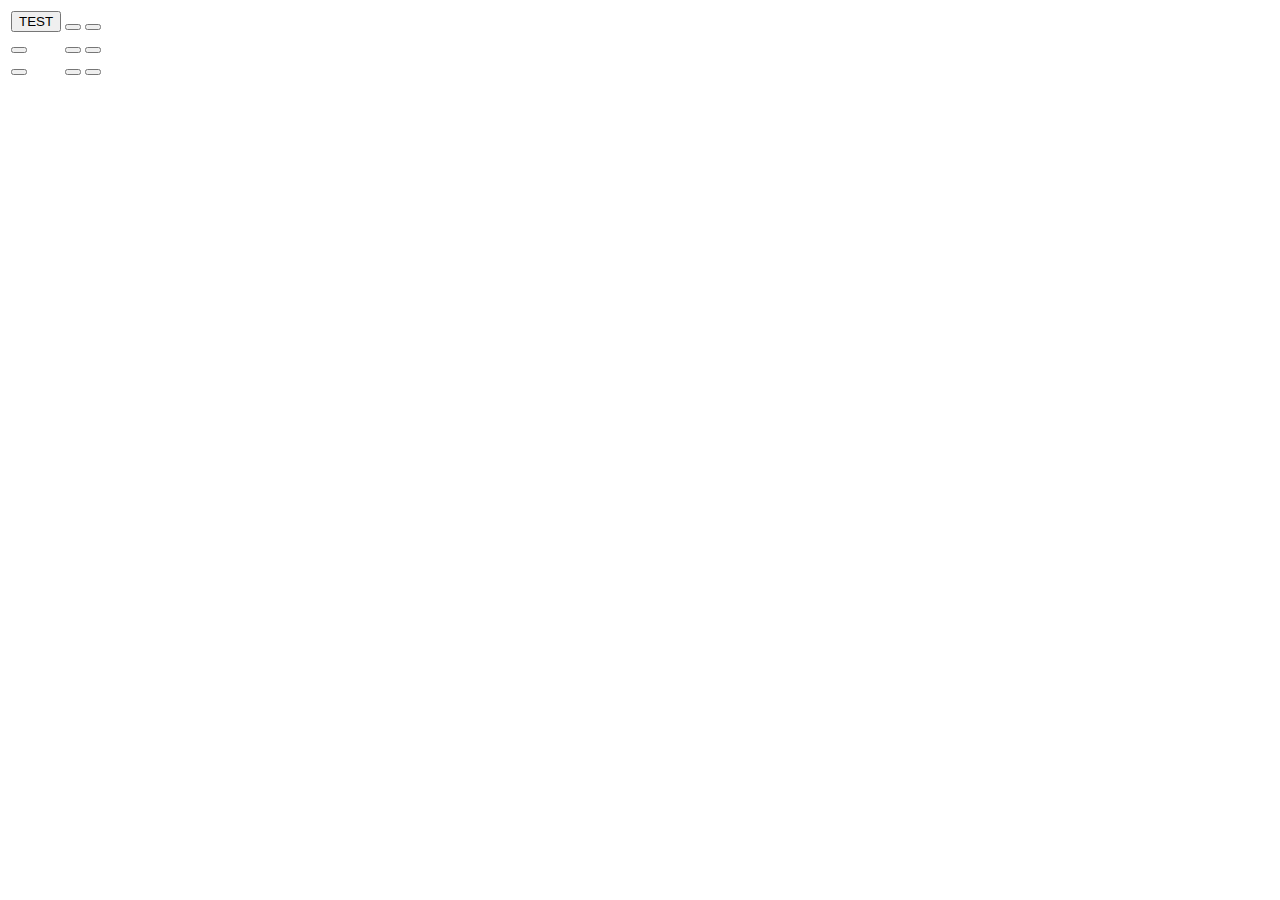
==== index.html @ 88ac26ec "1" ====
<!DOCTYPE html>
<html lang="en">
<head>
    <meta charset="UTF-8">
    <meta name="viewport" content="width=device-width, initial-scale=1.0">
    <title>Document</title>
</head>
<body>
    <!-- TABLE -->
    <table>
        <tr>
            <td><button>TEST</button></td>
            <td><button></button></td>
            <td><button></button></td>
        </tr>
        <tr>
            <td><button></button></td>
            <td><button></button></td>
            <td><button></button></td>
        </tr>
        <tr>
            <td><button></button></td>
            <td><button></button></td>
            <td><button></button></td>
        </tr>
    </table>
</body>
</html>
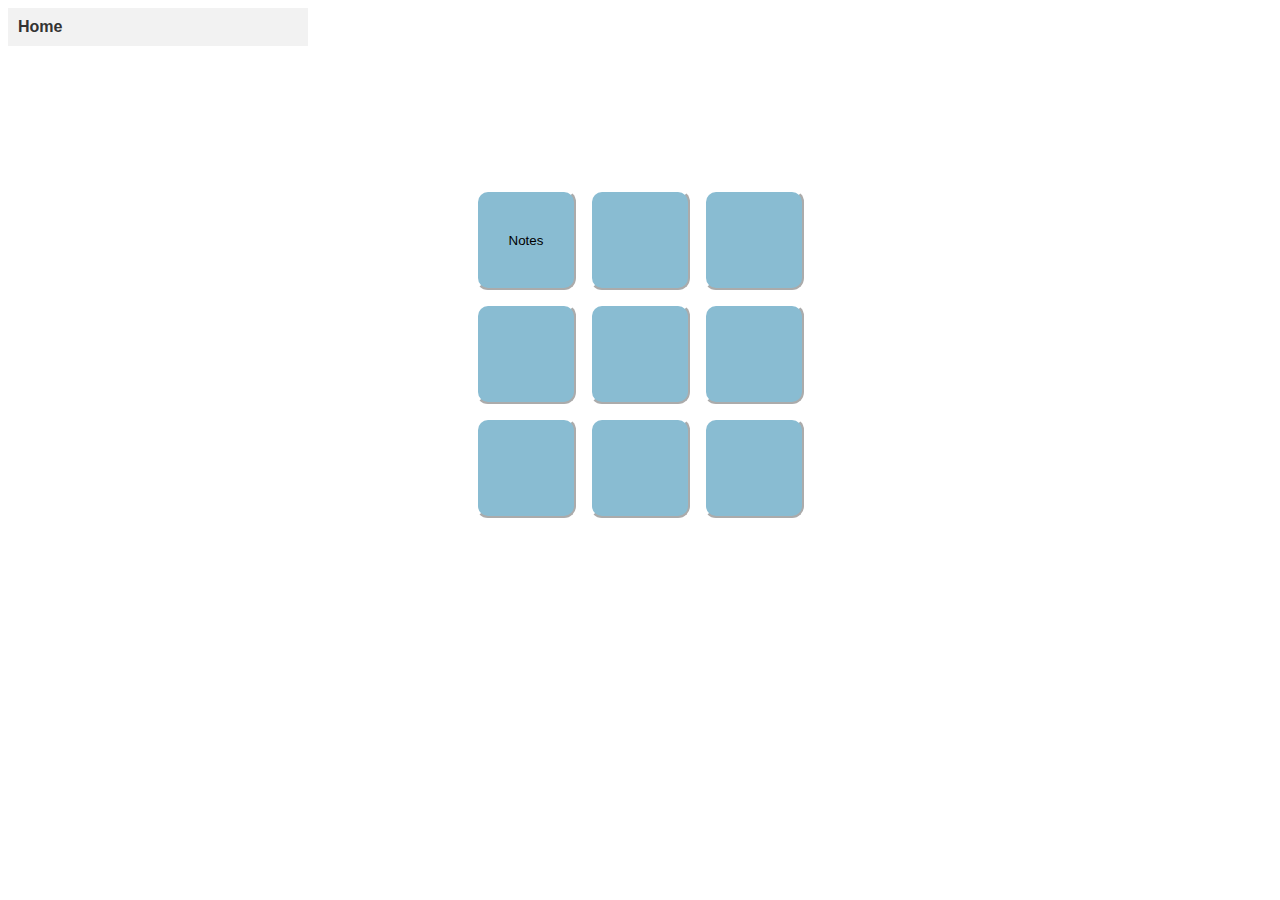
==== commit 857632bd: "2" ====
--- a/index.html
+++ b/index.html
@@ -3,13 +3,17 @@
 <head>
     <meta charset="UTF-8">
     <meta name="viewport" content="width=device-width, initial-scale=1.0">
-    <title>Document</title>
+    <title>LifeERP</title>
+    <link rel="stylesheet" href="./resources/CSS/index.css">
+    <link rel="import" href="navbar.html">
 </head>
 <body>
+     <!-- Include the navigation bar -->
+    <object data="./navbar/navbar.html" type="text/html"></object>
     <!-- TABLE -->
-    <table>
+    <table class="mainButtons">
         <tr>
-            <td><button>TEST</button></td>
+            <td><button onclick="location.href = './apps/notes_app/notes_app.html';">Notes</button></td>
             <td><button></button></td>
             <td><button></button></td>
         </tr>
--- a/resources/CSS/index.css
+++ b/resources/CSS/index.css
@@ -0,0 +1,65 @@
+/* NAVIGATION BAR */
+
+nav {
+    background-color: #f2f2f2;
+    padding: 10px;
+    margin: 0;
+    box-sizing: border-box;
+  }
+
+nav ul {
+    list-style-type: none;
+    margin: 0;
+    padding: 0;
+  }
+
+nav ul li {
+    display: inline;
+    margin-right: 10px;
+  }
+
+nav ul li a {
+    text-decoration: none;
+    color: #333;
+  }
+
+.navbar {
+    position: fixed;
+    top: 0;
+    left: 0;
+    width: 100%;
+    z-index: 999;
+}
+
+/* ========================================================== */
+/* ========================================================== */
+/* ========================================================== */
+
+button {
+    border-radius: 12px;
+    background-color: rgb(137, 188, 210);
+    color: black;
+    margin: 5px;
+    border-color: white;
+    transition-duration: 0.4s;
+    width: 100px;
+    height: 100px;
+}
+
+button:hover {
+    background-color: white;
+    color: black;
+    border-color: black;
+}
+
+.mainButtons {
+    display: flex;
+    justify-content: center;
+    margin-top: 20px;
+}
+
+body {
+    font-family: Helvetica;
+    font-weight: bold;
+    
+}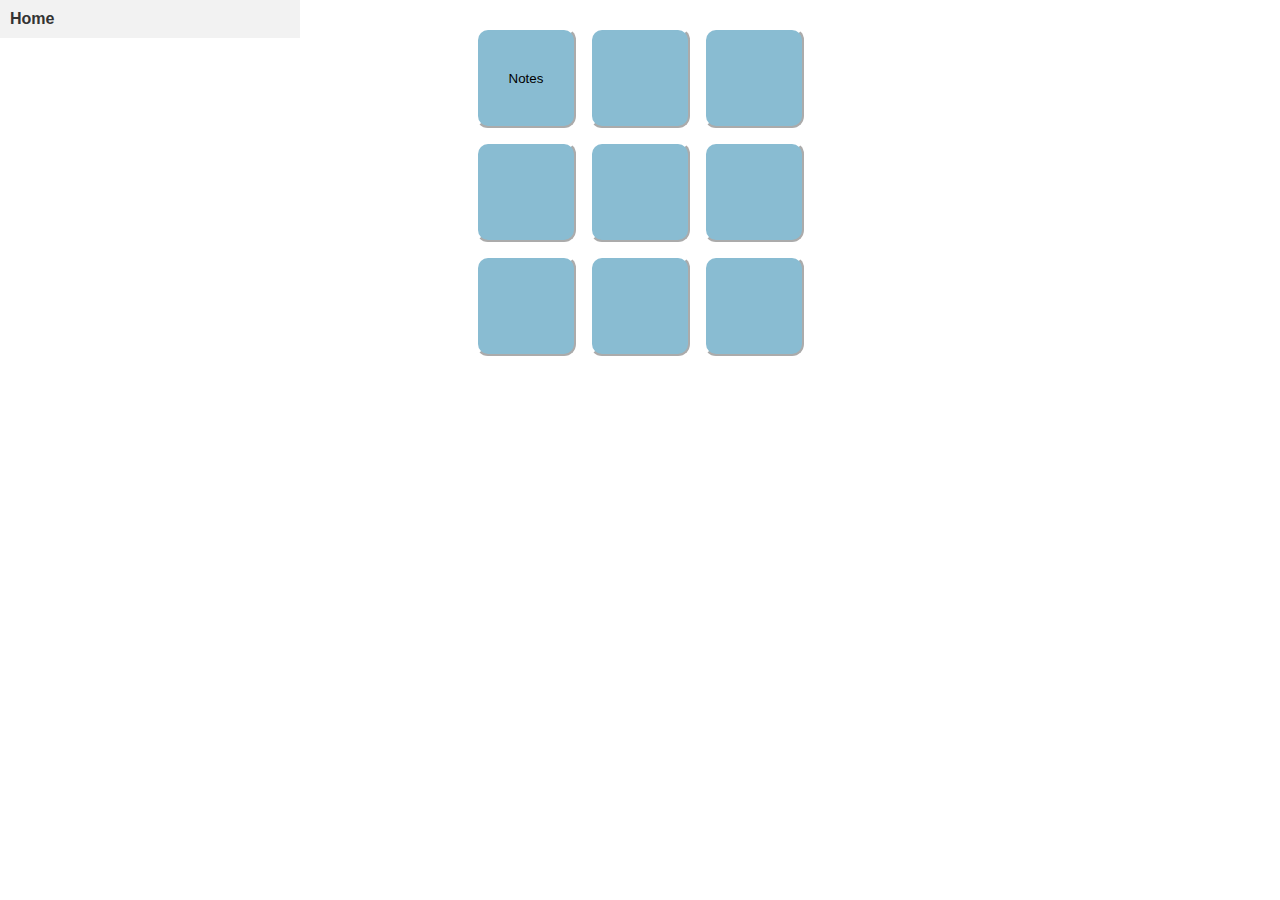
==== commit 5d1be57e: "3" ====
--- a/index.html
+++ b/index.html
@@ -9,7 +9,9 @@
 </head>
 <body>
      <!-- Include the navigation bar -->
-    <object data="./navbar/navbar.html" type="text/html"></object>
+    <div class="navbar">
+        <object data="./navbar/navbar.html" type="text/html"></object>
+    </div>
     <!-- TABLE -->
     <table class="mainButtons">
         <tr>
--- a/resources/CSS/index.css
+++ b/resources/CSS/index.css
@@ -5,6 +5,7 @@
     padding: 10px;
     margin: 0;
     box-sizing: border-box;
+    width: 100%;
   }
 
 nav ul {
@@ -29,6 +30,7 @@
     left: 0;
     width: 100%;
     z-index: 999;
+    display: inline-block;
 }
 
 /* ========================================================== */
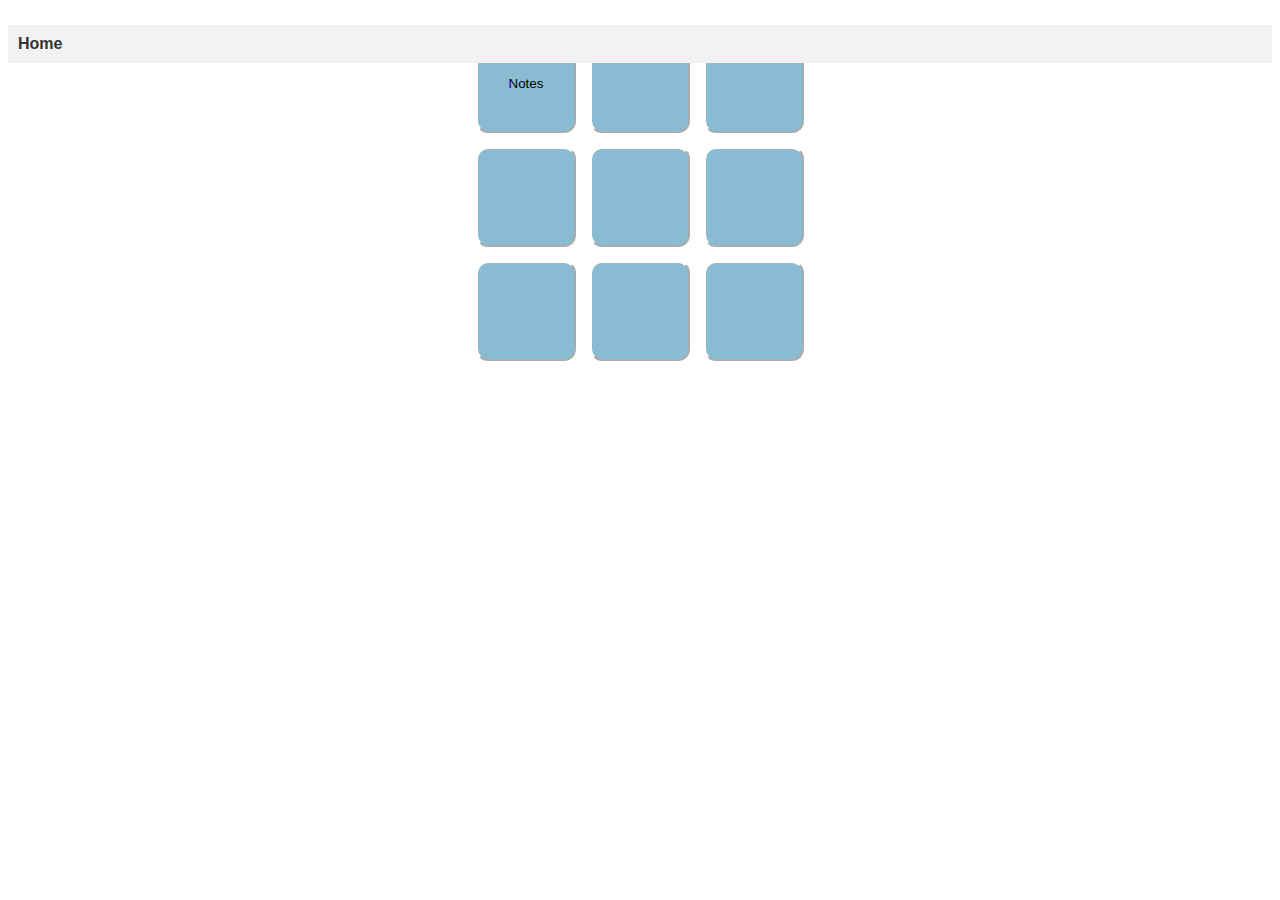
==== commit 4b3dbd81: "4" ====
--- a/index.html
+++ b/index.html
@@ -6,12 +6,14 @@
     <title>LifeERP</title>
     <link rel="stylesheet" href="./resources/CSS/index.css">
     <link rel="import" href="navbar.html">
-</head>
-<body>
-     <!-- Include the navigation bar -->
+
+    <!-- Include the navigation bar -->
     <div class="navbar">
         <object data="./navbar/navbar.html" type="text/html"></object>
     </div>
+</head>
+<body>
+
     <!-- TABLE -->
     <table class="mainButtons">
         <tr>
--- a/resources/CSS/index.css
+++ b/resources/CSS/index.css
@@ -4,8 +4,6 @@
     background-color: #f2f2f2;
     padding: 10px;
     margin: 0;
-    box-sizing: border-box;
-    width: 100%;
   }
 
 nav ul {
@@ -24,8 +22,8 @@
     color: #333;
   }
 
-.navbar {
-    position: fixed;
+.navbar object{
+    position: absolute;
     top: 0;
     left: 0;
     width: 100%;
@@ -36,6 +34,21 @@
 /* ========================================================== */
 /* ========================================================== */
 /* ========================================================== */
+/* HEAD */
+
+head {
+    position: absolute;
+    top: 0;
+    left: 0;
+    width: 100%;
+    z-index: 999;
+    display: inline-block;
+}
+
+/* ========================================================== */
+/* ========================================================== */
+/* ========================================================== */
+/* BODY */
 
 button {
     border-radius: 12px;
@@ -61,6 +74,7 @@
 }
 
 body {
+    margin-top: 25px;
     font-family: Helvetica;
     font-weight: bold;
     
